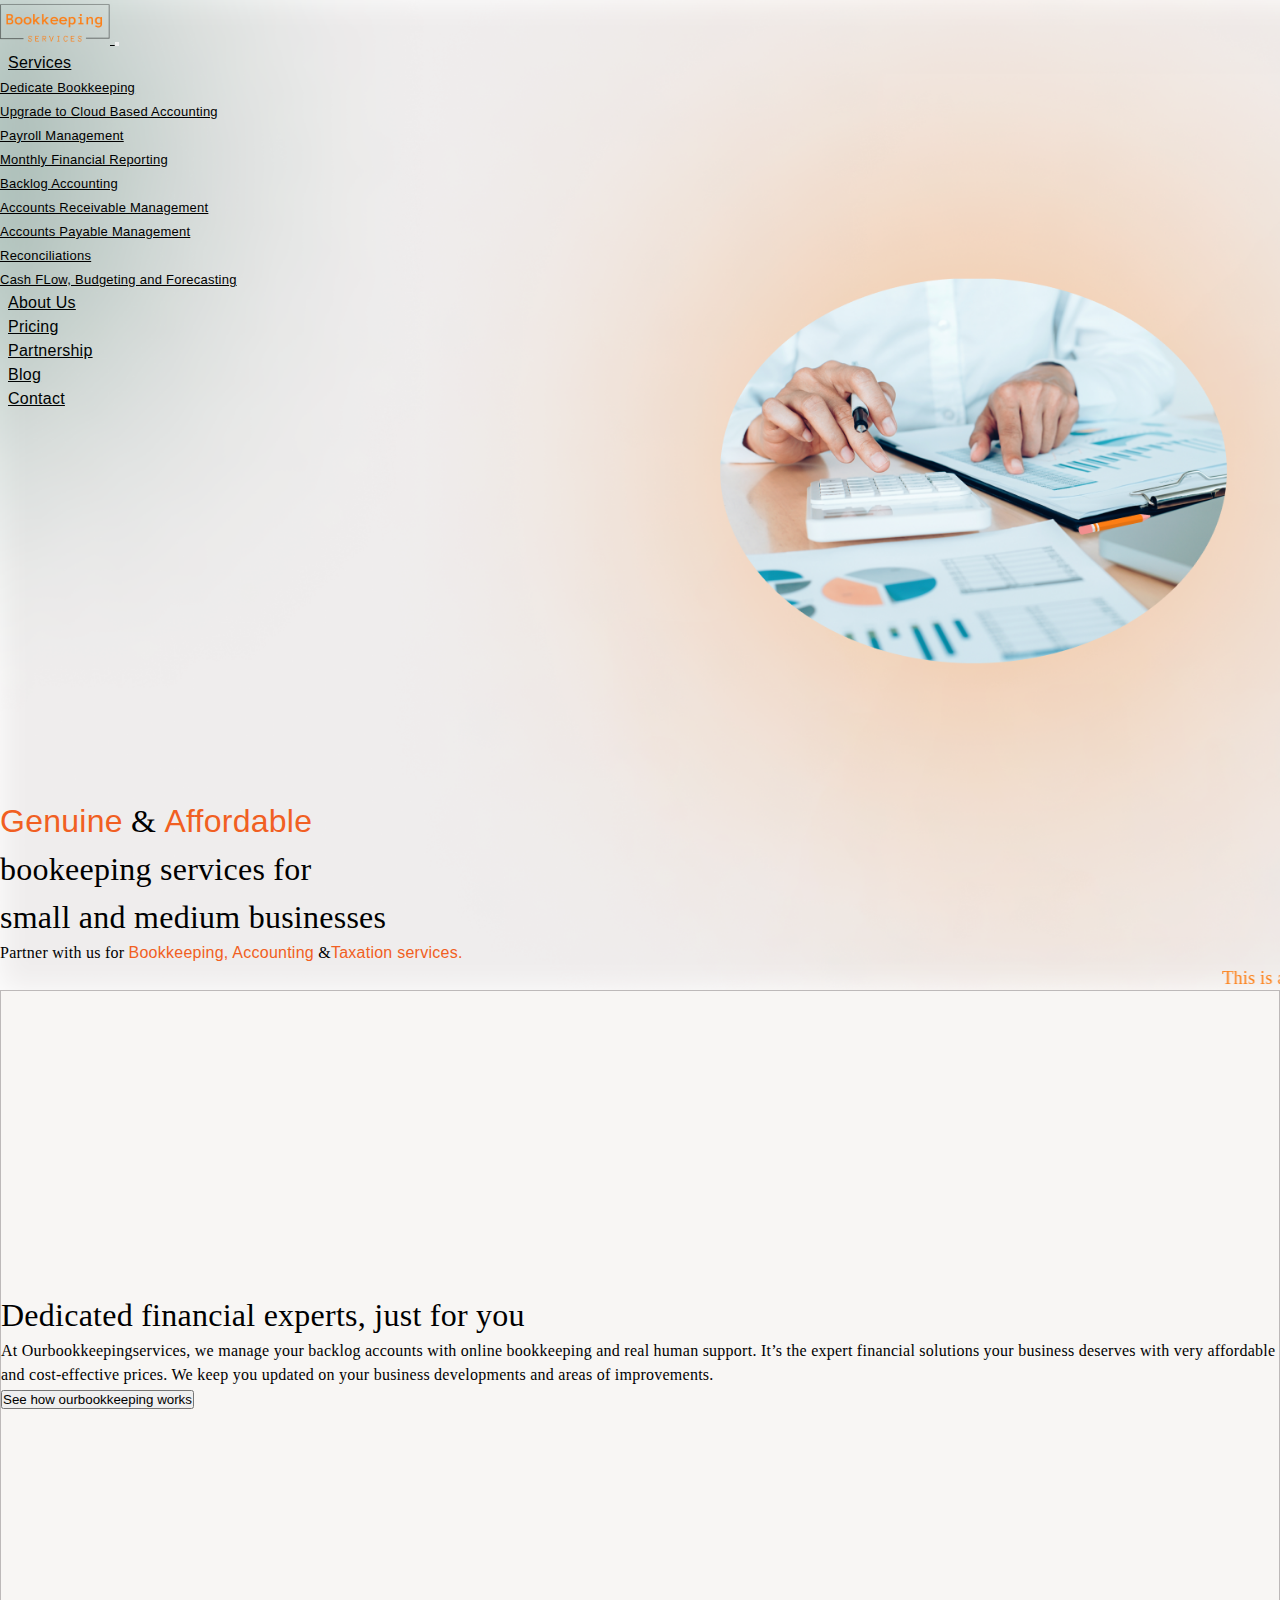
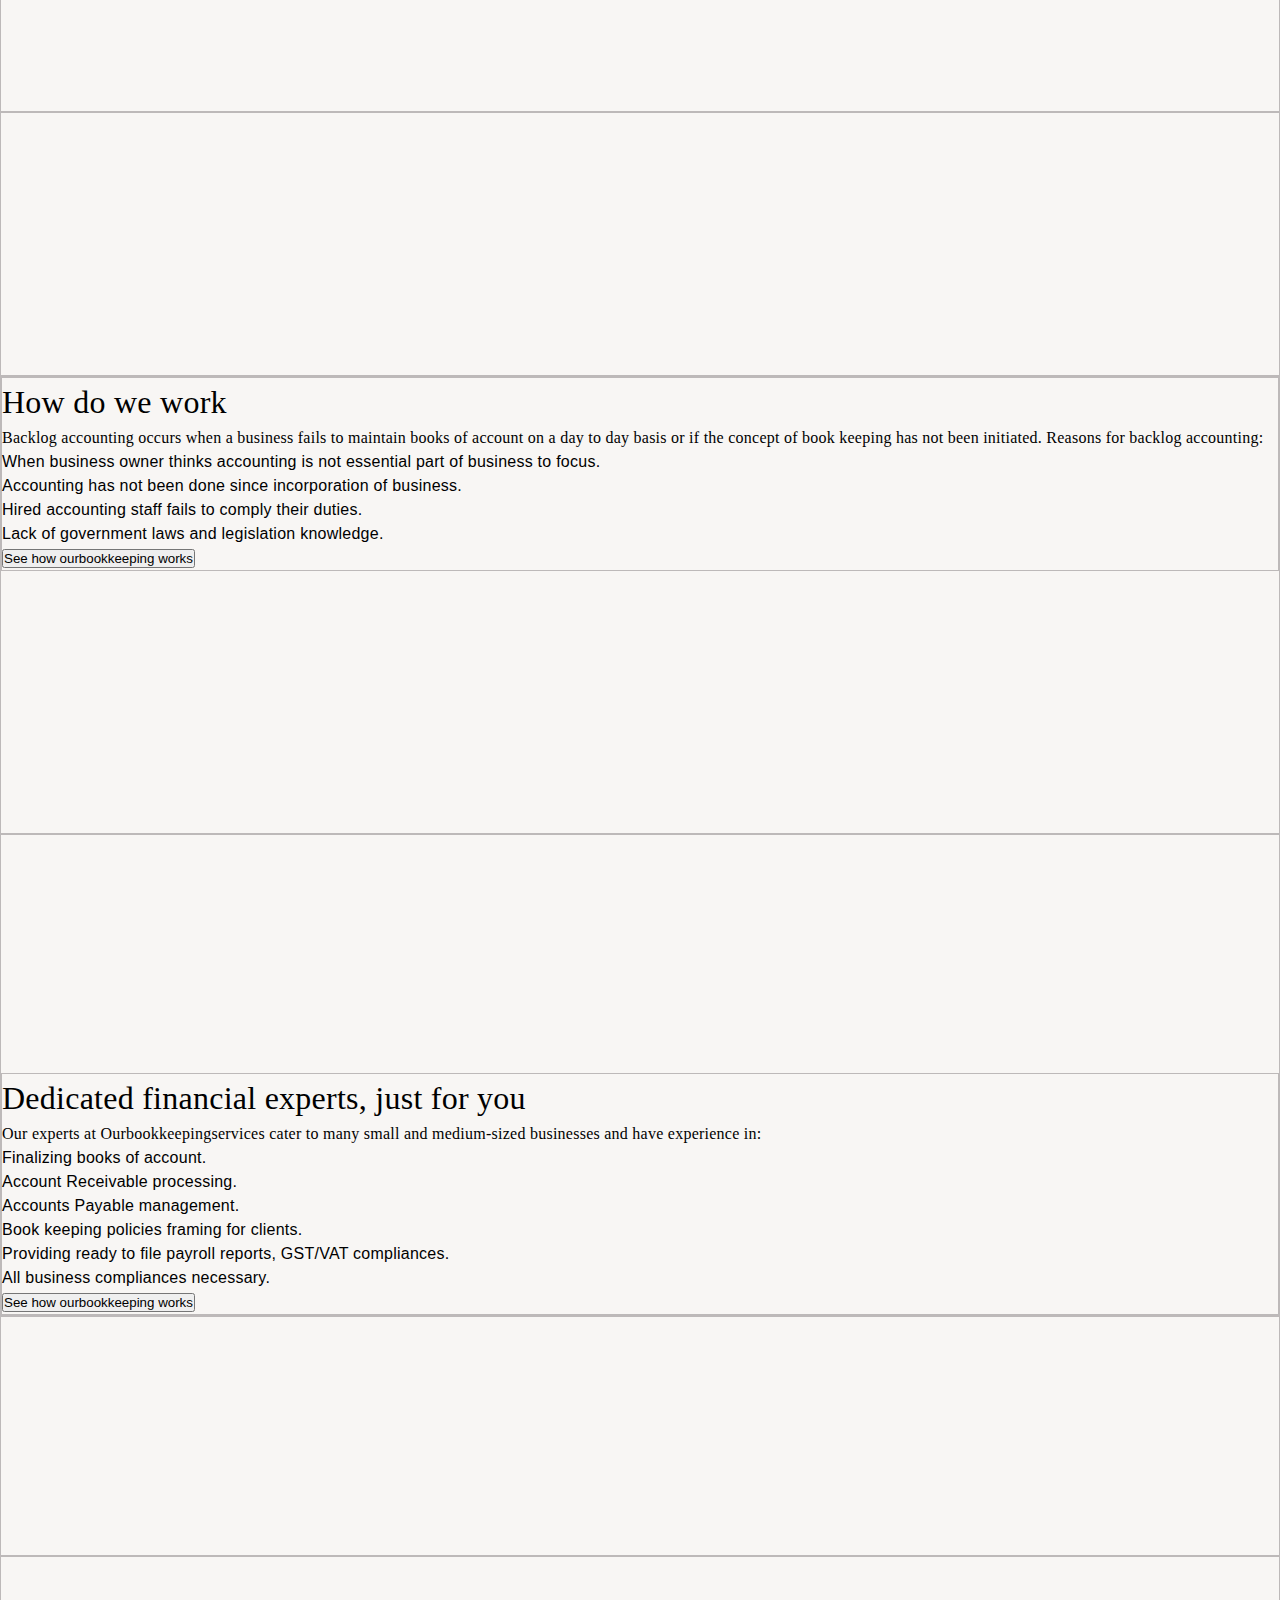
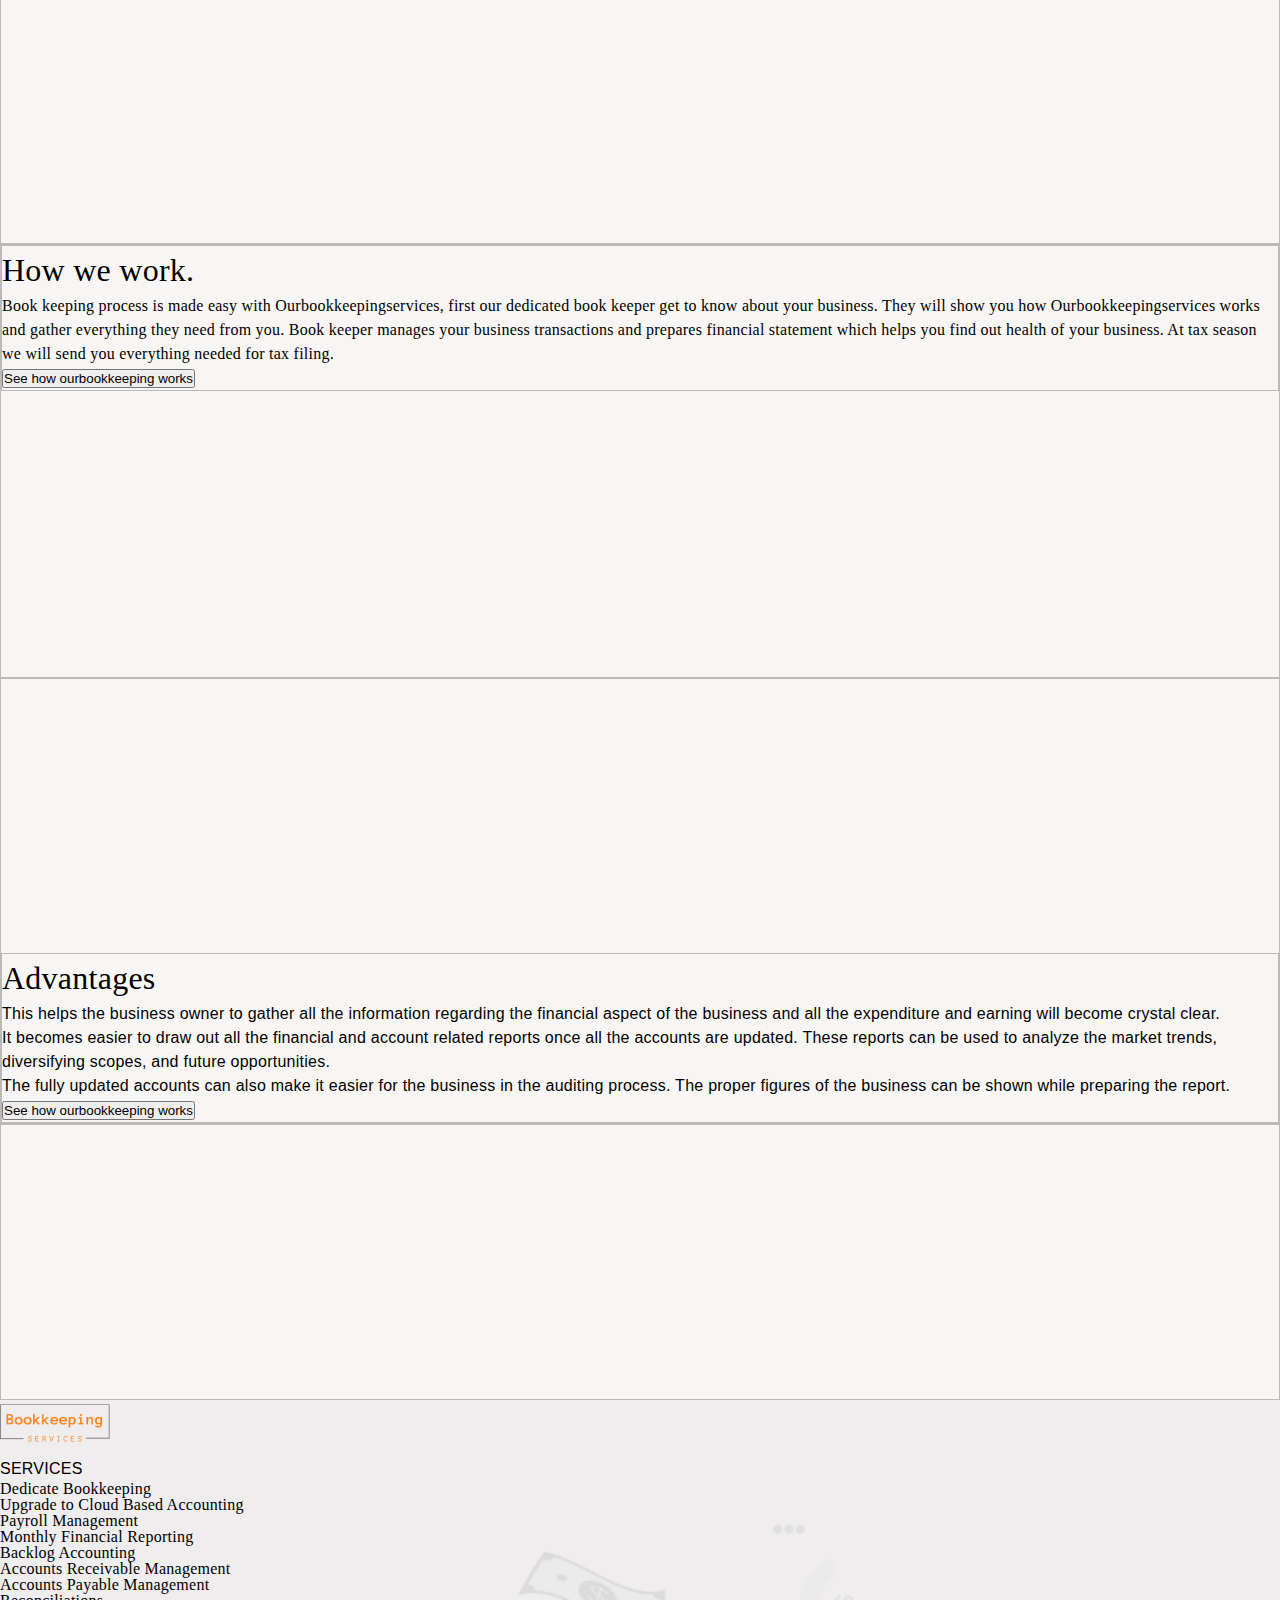
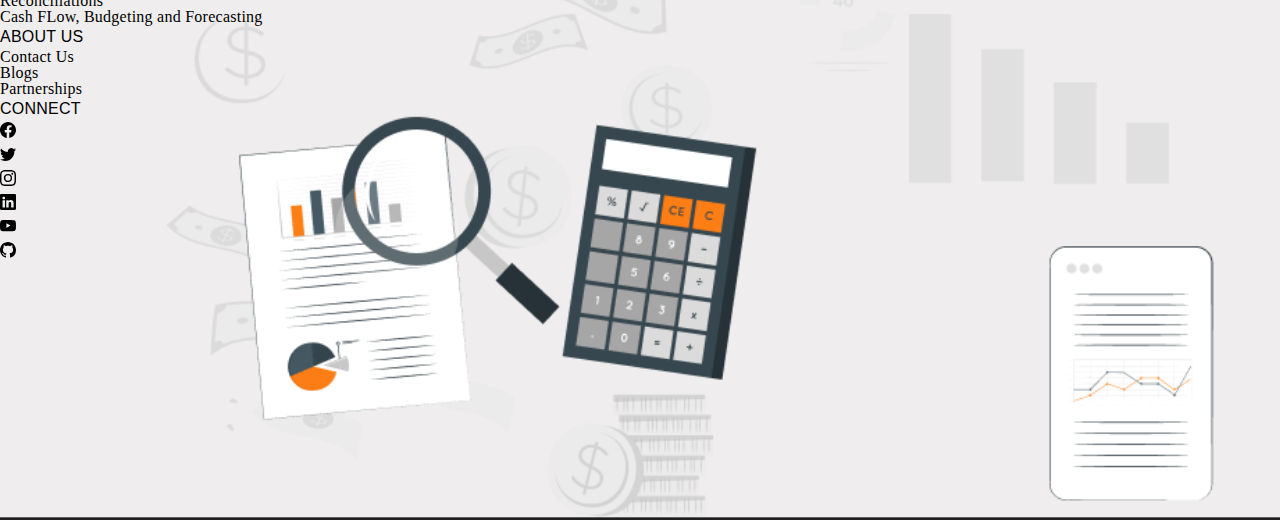
==== backlog.html @ 195bd103 "check" ====
<!DOCTYPE html>
<html lang="en">
<head>
    <meta charset="UTF-8">
    <meta http-equiv="X-UA-Compatible" content="IE=edge">
    <meta name="viewport" content="width=device-width, initial-scale=1.0">
    <title>Bookkeeping</title>
    <link href="https://cdn.jsdelivr.net/npm/bootstrap@5.2.1/dist/css/bootstrap.min.css" rel="stylesheet" integrity="sha384-iYQeCzEYFbKjA/T2uDLTpkwGzCiq6soy8tYaI1GyVh/UjpbCx/TYkiZhlZB6+fzT" crossorigin="anonymous">
    <script src="https://cdn.jsdelivr.net/npm/bootstrap@5.2.1/dist/js/bootstrap.bundle.min.js" integrity="sha384-u1OknCvxWvY5kfmNBILK2hRnQC3Pr17a+RTT6rIHI7NnikvbZlHgTPOOmMi466C8" crossorigin="anonymous"></script>

    <link rel="stylesheet" href="style.css">
    <link rel="stylesheet" href="services.css">
</head>
<body>
  <header class="myHeader myHeader-bookkeeping ">
    <nav class="navbar navbar-expand-lg fixed-top " id="navbar">
      <div class="container p-0">
        <a href="index.html">
          <img class="img-fluid " id ="navImg" src="imgs/logo.png" width="110px" height="auto" alt="">
        </a>
        <button class="navbar-toggler" type="button" data-bs-toggle="collapse" data-bs-target="#navbarSupportedContent" aria-controls="navbarSupportedContent" aria-expanded="false" aria-label="Toggle navigation">
          <span class="navbar-toggler-icon"></span>
        </button>
        <div class="collapse navbar-collapse" id="navbarSupportedContent">
          <ul class="navbar-nav mx-auto mb-lg-0">
              <li class="nav-item dropdown">
                <a class="nav-link dropdown-toggle" href="#" id="services" role="button" data-bs-toggle="dropdown" aria-expanded="false">
                  Services
                </a>
                <ul class="dropdown-menu shadow-lg" aria-labelledby="services">
                  <li><a class="dropdown-item" href="bookkeeping.html">Dedicate Bookkeeping</a></li>
                  <li><a class="dropdown-item" href="cloudaccounting.html">Upgrade to Cloud Based Accounting</a></li>
                  <li><a class="dropdown-item" href="payroll.html">Payroll Management</a></li>
                  <li><a class="dropdown-item" href="financing.html">Monthly Financial Reporting</a></li>
                  <li><a class="dropdown-item" href="backlog.html">Backlog Accounting</a></li>
                  <li><a class="dropdown-item" href="receivable.html">Accounts Receivable Management</a></li>
                  <li><a class="dropdown-item" href="payable.html">Accounts Payable Management</a></li>
                  <li><a class="dropdown-item" href="reconcilliations.html">Reconciliations</a></li>
                  <li><a class="dropdown-item" href="cashflow.html">Cash FLow, Budgeting and Forecasting</a></li>
                </ul>
              </li>
              <li class="nav-item">
                <a class="nav-link" aria-current="about" id="about" href="#">About Us</a>
              </li>
              <li class="nav-item">
                <a class="nav-link" aria-current="pricing" id="pricing" href="#">Pricing</a>
              </li>
              <li class="nav-item">
                <a class="nav-link" id="partnership" href="#">Partnership</a>
              </li>
              <li class="nav-item">
                <a class="nav-link" id="blog" href="#" >Blog</a>
              </li>
              <li class="nav-item">
                <a class="nav-link" id="contact" href="#" >Contact</a>
              </li>
            </ul>
        </div>
      </div>
    </nav>

    <div class="container description ">
      <div class="row d-row">
        <div class="col-md-6">
          <div class="align-content-center">
            <h1>
              <span class="Xpert">Genuine</span> & <span class="Xpert">Affordable</span><br>
              bookeeping services for <br>
              small and medium businesses
            </h1>
            <p>
              Partner with us for
              <span class="Xpert">Bookkeeping, Accounting</span>
              &<span class="Xpert">Taxation services.</span>
            </p>
          </div>
          <div class="afternav align-content-flex-end">
            <marquee class="" width="100%" direction="left" height="50px">
              <p class="p-3">
                This is a  scrolling text that has scrolls texts to left.
              </p>
            </marquee>
          </div>
        </div>
      </div>
    </div>
  </header>


  <!-- **************************************
  ---------------Body----------------------
  *******************************************-->
 <section class="bookkeeping">
  <div class="container-fluid">
    <div class="row zero">
      <div class="col-md-12 text-center">
        <h1>Dedicated financial experts, just for you</h1>  
        <p>At Ourbookkeepingservices, we manage your backlog accounts with online bookkeeping and real human support. It’s the expert financial solutions your business deserves with very affordable and cost-effective prices. We keep you updated on your business developments and areas of improvements. </p>
        <button type="button" class="btn btn-outline-dark"> See how ourbookkeeping works</button>
      
       </div>
    </div>

    <div class="row one">
      <div class="col-md-6 one-one"></div>
      <div class="col-md-6 text one-two">
        <h1>How do we work</h1>
        <p>Backlog accounting occurs when a business fails to maintain books of account on a day to day basis or if the concept of book keeping has not been initiated. Reasons for backlog accounting: </p>
        <ul>
          <li>When business owner thinks accounting is not essential part of business to focus.</li>
          <li>Accounting has not been done since incorporation of business.</li>
          <li>Hired accounting staff fails to comply their duties.</li>
          <li>Lack of government laws and legislation knowledge.</li>
        </ul>
        
        <button type="button" class="btn btn-outline-dark"> See how ourbookkeeping works</button>
     
        
      </div>
    </div>

    <div class="row two">
      <div class="col-md-6  two-one">
        <h1>Dedicated financial experts, just for you</h1>        
        <p>Our experts at Ourbookkeepingservices cater to many small and medium-sized businesses and have experience in:</p>        
        <ul>
          <li>Finalizing books of account.</li>
          <li>Account Receivable processing.</li>
          <li>Accounts Payable management.</li>
          <li>Book keeping policies framing for clients.</li>
          <li>Providing ready to file payroll reports, GST/VAT compliances.</li>
          <li>All business compliances necessary.</li>
        </ul>
        <button type="button" class="btn btn-outline-dark"> See how ourbookkeeping works</button>

      </div>
      <div class="col-md-6 two-two"></div>
    </div>

    <div class="row three">
      <div class="col-md-6  three-one">
        
      </div>
      <div class="col-md-6 text-center three-two">
        <h1>How we work.</h1>        
        <p>Book keeping process is made easy with Ourbookkeepingservices, first our dedicated book keeper get to know about your business. They will show you how Ourbookkeepingservices works and gather everything they need from you. Book keeper manages your business transactions and prepares financial statement which helps you find out health of your business. At tax season we will send you everything needed for tax filing. 
        </p>
        <button type="button" class="btn btn-outline-dark"> See how ourbookkeeping works</button>

      </div>
    </div>

    <div class="row four">
      <div class="col-md-6  four-one">
        <h1>Advantages</h1>        
        <ul>
         <li>This helps the business owner to gather all the information regarding the financial aspect of the business and all the expenditure and earning will become crystal clear. </li>
         <li>It becomes easier to draw out all the financial and account related reports once all the accounts are updated. These reports can be used to analyze the market trends, diversifying scopes, and future opportunities.</li>
         <li>The fully updated accounts can also make it easier for the business in the auditing process. The proper figures of the business can be shown while preparing the report.</li>     
        </ul>
        <button type="button" class="btn btn-outline-dark"> See how ourbookkeeping works</button>

      </div>
      <div class="col-md-6 four-two"></div>
    </div>

    
  </div>
 </section>
  



  
  <!-- **************************************
  ---------------Footer----------------------
  *******************************************-->
  <div class="footer text-white"  >
    <div class="container pt-3">
      <div class="row">
        <div class="col-sm-12 col-md-2  footer-left">
          <h1>
            <img class="img-fluid "  src="imgs/logo.png" width="110px" height="auto" alt="">
          </h1>
        </div>

        <div class="col-sm-12 col-md-7 footer-middle">
          <div class="row">
         
            <div class="col-sm-8 col-md-8">
              <div class="footer-header text-center">
                SERVICES
              </div>
              <div class="row">
                <div class="col-md-6">
                  <a href="#"><p>Dedicate Bookkeeping</p></a>
                  <a href="#"><p>Upgrade to Cloud Based Accounting</p></a>
                  <a href="#"><p>Payroll Management</p></a>
                  <a href="#"><p>Monthly Financial Reporting</p></a>
                </div>
                <div class="col-md-6">
                  <a href="#"><p>Backlog Accounting</p></a>
                  <a href="#"><p>Accounts Receivable Management</p></a>
                  <a href="#"><p>Accounts Payable Management</p></a>
                  <a href="#"><p>Reconciliations</p></a>
                  <a href="#"><p>Cash FLow, Budgeting and Forecasting</p></a>
                </div>
              </div>
            </div>
            <div class="col-sm-4 col-md-4">
              <div class="footer-header">
                ABOUT US
              </div>
              <a href="">
                <p>Contact Us</p>
              </a>
              <a href="">
                <p>Blogs</p>
              </a>
              <a href="">
                <p>Partnerships</p>
              </a>
             
            </div>
          </div>
        </div>

        <div class="col-sm-12 col-md-3 footer-right">
          <div class="footer-header">
            CONNECT
          </div>
          <div class="container-fuid footer-icon">
            <div class="row">
              <div class="col-md-2 col-sm-2">
                <svg xmlns="http://www.w3.org/2000/svg" width="16" height="16" fill="currentColor" class="bi bi-facebook" viewBox="0 0 16 16">
                  <path d="M16 8.049c0-4.446-3.582-8.05-8-8.05C3.58 0-.002 3.603-.002 8.05c0 4.017 2.926 7.347 6.75 7.951v-5.625h-2.03V8.05H6.75V6.275c0-2.017 1.195-3.131 3.022-3.131.876 0 1.791.157 1.791.157v1.98h-1.009c-.993 0-1.303.621-1.303 1.258v1.51h2.218l-.354 2.326H9.25V16c3.824-.604 6.75-3.934 6.75-7.951z"/>
                </svg>
              </div>
              <div class="col-md-2 col-sm-2">
                <svg xmlns="http://www.w3.org/2000/svg" width="16" height="16" fill="currentColor" class="bi bi-twitter" viewBox="0 0 16 16">
                  <path d="M5.026 15c6.038 0 9.341-5.003 9.341-9.334 0-.14 0-.282-.006-.422A6.685 6.685 0 0 0 16 3.542a6.658 6.658 0 0 1-1.889.518 3.301 3.301 0 0 0 1.447-1.817 6.533 6.533 0 0 1-2.087.793A3.286 3.286 0 0 0 7.875 6.03a9.325 9.325 0 0 1-6.767-3.429 3.289 3.289 0 0 0 1.018 4.382A3.323 3.323 0 0 1 .64 6.575v.045a3.288 3.288 0 0 0 2.632 3.218 3.203 3.203 0 0 1-.865.115 3.23 3.23 0 0 1-.614-.057 3.283 3.283 0 0 0 3.067 2.277A6.588 6.588 0 0 1 .78 13.58a6.32 6.32 0 0 1-.78-.045A9.344 9.344 0 0 0 5.026 15z"/>
                </svg>
              </div>
              <div class="col-md-2 col-sm-2">
                <svg xmlns="http://www.w3.org/2000/svg" width="16" height="16" fill="currentColor" class="bi bi-instagram" viewBox="0 0 16 16">
                  <path d="M8 0C5.829 0 5.556.01 4.703.048 3.85.088 3.269.222 2.76.42a3.917 3.917 0 0 0-1.417.923A3.927 3.927 0 0 0 .42 2.76C.222 3.268.087 3.85.048 4.7.01 5.555 0 5.827 0 8.001c0 2.172.01 2.444.048 3.297.04.852.174 1.433.372 1.942.205.526.478.972.923 1.417.444.445.89.719 1.416.923.51.198 1.09.333 1.942.372C5.555 15.99 5.827 16 8 16s2.444-.01 3.298-.048c.851-.04 1.434-.174 1.943-.372a3.916 3.916 0 0 0 1.416-.923c.445-.445.718-.891.923-1.417.197-.509.332-1.09.372-1.942C15.99 10.445 16 10.173 16 8s-.01-2.445-.048-3.299c-.04-.851-.175-1.433-.372-1.941a3.926 3.926 0 0 0-.923-1.417A3.911 3.911 0 0 0 13.24.42c-.51-.198-1.092-.333-1.943-.372C10.443.01 10.172 0 7.998 0h.003zm-.717 1.442h.718c2.136 0 2.389.007 3.232.046.78.035 1.204.166 1.486.275.373.145.64.319.92.599.28.28.453.546.598.92.11.281.24.705.275 1.485.039.843.047 1.096.047 3.231s-.008 2.389-.047 3.232c-.035.78-.166 1.203-.275 1.485a2.47 2.47 0 0 1-.599.919c-.28.28-.546.453-.92.598-.28.11-.704.24-1.485.276-.843.038-1.096.047-3.232.047s-2.39-.009-3.233-.047c-.78-.036-1.203-.166-1.485-.276a2.478 2.478 0 0 1-.92-.598 2.48 2.48 0 0 1-.6-.92c-.109-.281-.24-.705-.275-1.485-.038-.843-.046-1.096-.046-3.233 0-2.136.008-2.388.046-3.231.036-.78.166-1.204.276-1.486.145-.373.319-.64.599-.92.28-.28.546-.453.92-.598.282-.11.705-.24 1.485-.276.738-.034 1.024-.044 2.515-.045v.002zm4.988 1.328a.96.96 0 1 0 0 1.92.96.96 0 0 0 0-1.92zm-4.27 1.122a4.109 4.109 0 1 0 0 8.217 4.109 4.109 0 0 0 0-8.217zm0 1.441a2.667 2.667 0 1 1 0 5.334 2.667 2.667 0 0 1 0-5.334z"/>
                </svg>
              </div>
              <div class="col-md-2 col-sm-2">
                <svg xmlns="http://www.w3.org/2000/svg" width="16" height="16" fill="currentColor" class="bi bi-linkedin" viewBox="0 0 16 16">
                  <path d="M0 1.146C0 .513.526 0 1.175 0h13.65C15.474 0 16 .513 16 1.146v13.708c0 .633-.526 1.146-1.175 1.146H1.175C.526 16 0 15.487 0 14.854V1.146zm4.943 12.248V6.169H2.542v7.225h2.401zm-1.2-8.212c.837 0 1.358-.554 1.358-1.248-.015-.709-.52-1.248-1.342-1.248-.822 0-1.359.54-1.359 1.248 0 .694.521 1.248 1.327 1.248h.016zm4.908 8.212V9.359c0-.216.016-.432.08-.586.173-.431.568-.878 1.232-.878.869 0 1.216.662 1.216 1.634v3.865h2.401V9.25c0-2.22-1.184-3.252-2.764-3.252-1.274 0-1.845.7-2.165 1.193v.025h-.016a5.54 5.54 0 0 1 .016-.025V6.169h-2.4c.03.678 0 7.225 0 7.225h2.4z"/>
                </svg>
              </div>
              <div class="col-md-2 col-sm-2">
                <svg xmlns="http://www.w3.org/2000/svg" width="16" height="16" fill="currentColor" class="bi bi-youtube" viewBox="0 0 16 16">
                  <path d="M8.051 1.999h.089c.822.003 4.987.033 6.11.335a2.01 2.01 0 0 1 1.415 1.42c.101.38.172.883.22 1.402l.01.104.022.26.008.104c.065.914.073 1.77.074 1.957v.075c-.001.194-.01 1.108-.082 2.06l-.008.105-.009.104c-.05.572-.124 1.14-.235 1.558a2.007 2.007 0 0 1-1.415 1.42c-1.16.312-5.569.334-6.18.335h-.142c-.309 0-1.587-.006-2.927-.052l-.17-.006-.087-.004-.171-.007-.171-.007c-1.11-.049-2.167-.128-2.654-.26a2.007 2.007 0 0 1-1.415-1.419c-.111-.417-.185-.986-.235-1.558L.09 9.82l-.008-.104A31.4 31.4 0 0 1 0 7.68v-.123c.002-.215.01-.958.064-1.778l.007-.103.003-.052.008-.104.022-.26.01-.104c.048-.519.119-1.023.22-1.402a2.007 2.007 0 0 1 1.415-1.42c.487-.13 1.544-.21 2.654-.26l.17-.007.172-.006.086-.003.171-.007A99.788 99.788 0 0 1 7.858 2h.193zM6.4 5.209v4.818l4.157-2.408L6.4 5.209z"/>
                </svg>
              </div>
              <div class="col-md-2 col-sm-2">
                <svg xmlns="http://www.w3.org/2000/svg" width="16" height="16" fill="currentColor" class="bi bi-github" viewBox="0 0 16 16">
                  <path d="M8 0C3.58 0 0 3.58 0 8c0 3.54 2.29 6.53 5.47 7.59.4.07.55-.17.55-.38 0-.19-.01-.82-.01-1.49-2.01.37-2.53-.49-2.69-.94-.09-.23-.48-.94-.82-1.13-.28-.15-.68-.52-.01-.53.63-.01 1.08.58 1.23.82.72 1.21 1.87.87 2.33.66.07-.52.28-.87.51-1.07-1.78-.2-3.64-.89-3.64-3.95 0-.87.31-1.59.82-2.15-.08-.2-.36-1.02.08-2.12 0 0 .67-.21 2.2.82.64-.18 1.32-.27 2-.27.68 0 1.36.09 2 .27 1.53-1.04 2.2-.82 2.2-.82.44 1.1.16 1.92.08 2.12.51.56.82 1.27.82 2.15 0 3.07-1.87 3.75-3.65 3.95.29.25.54.73.54 1.48 0 1.07-.01 1.93-.01 2.2 0 .21.15.46.55.38A8.012 8.012 0 0 0 16 8c0-4.42-3.58-8-8-8z"/>
                </svg>
              </div>
            </div>

            <div class="row">

            </div>
          </div>
        </div>

      </div><!-- end of main-row -->
    </div><!-- end of container -->

  </div> <!-- end of footer -->

  <script src="demo.js"></script>

<!-- <script src="https://cdn.jsdelivr.net/npm/@popperjs/core@2.11.6/dist/umd/popper.min.js" integrity="sha384-oBqDVmMz9ATKxIep9tiCxS/Z9fNfEXiDAYTujMAeBAsjFuCZSmKbSSUnQlmh/jp3" crossorigin="anonymous"></script> -->
<!-- <script src="https://cdn.jsdelivr.net/npm/bootstrap@5.2.1/dist/js/bootstrap.min.js" integrity="sha384-7VPbUDkoPSGFnVtYi0QogXtr74QeVeeIs99Qfg5YCF+TidwNdjvaKZX19NZ/e6oz" crossorigin="anonymous"></script> -->
 </body>
</html>
---- style.css ----
/* 
font-color: rgb(73, 80, 87);
color: rgb(241, 95, 34);
background-color:  rgb(248, 246, 244);
*/
*{
    margin: 0;
    padding: 0;
    font-weight:500;
    color: black;
    font-family: LLCircularWeb, Helvetica Neue, Helvetica, Arial, Lucida Grande;
}
h1,h2,h3,h4,h5, .accordion-body, .accordion-button{
    font-family: LLCircularWeb;
}

h2{
    font-size: 25px;
}

h3{
    font-size: 20px;
}

p{
    font-size: 16px;
    font-family: LLCircularWeb;
}

body {
    line-height: 1.5;
    color: rgb(73, 80, 87);
    letter-spacing: 0.25px;
    width: 100%;
    overflow-x: hidden;
}

/* orange color to text xpert */
.Xpert{
    color: rgb(241, 95, 34);
}
.myHeader{
    height: 110vh;
    width: auto;
    background-repeat: no-repeat;
    background-size: cover;
}
.myHeader-home{
    background-image: url(/imgs/bookkeeping.png);
}
.myHeader-bookkeeping{
    background-image: url(/imgs/bookkeepingbg.png);
}
.myHeader-cloudaccounting{
    background-image: url(imgs/cloudbasedaccountingbg.png);
}
.myHeader-payroll{
    background-image: url(imgs/payrollbg.png);
}

.dropdown-item{
    width: 25em;
    font-size: large;
}

@media (max-width: 320px) {
    .navbar{
        background-color: rgb(241, 95, 34);
    }
}

/* for the content in main page */
.test{
    padding-top: 20rem;
}


/* mak enavbar small */
.myHeader .nav-item .nav-link{
    color: rgb(0, 3, 3);
    margin: 0 0.5rem;
}

.dropdown-menu .dropdown-item{
    font-family: Poppins, sans-serif,Consolas, 'Courier New', monospace;
    font-size: small;
}

.dropdown:hover .dropdown-menu{
    display: block;
}

/* navbar hover effect to change color and border  */
.nav-item .nav-link:hover {
    color: rgb(241, 95, 34) ;
}

body, html {
    height: 100%;
    margin: 0;
}

.description, .d-row{
    align-content: center;
    height: 100%;
}

.afternav{
    display: flex;
	align-items: flex-end;
}
.afternav p{
    font-size: 18px;
    color: rgb(253, 126, 20);

}

.blink {
    animation: blinker 1.5s linear infinite;
    color: red;
    font-family: sans-serif;
}
@keyframes blinker {
    50% {
        opacity: 0;
    }
}


/*--------------------------------------------------------------
******************** Certification section
--------------------------------------------------------------*/
.certification{
    margin: 40px 10px;
    font-size: 16px;
    line-height: 1.8;
}


/*--------------------------------------------------------------
******************** Booking-services section
--------------------------------------------------------------*/
.services{
    background-color: rgb(248, 246, 244);
    font-size: 16px;
    line-height: 1.8;
    margin-bottom: 50px;
}

.services-header{
    text-align: center;
    margin-bottom: 50px;
}

@media (min-width: 768px){
    .services-header h2{
        margin-bottom: 50px;
    }
   
}

.service-image {
    display: flex;
    justify-content: center;
}

/*--------------------------------------------------------------
******************** Booking section
--------------------------------------------------------------*/
.booking{
    font-size:26px;
    line-height: 45px;
    margin-bottom: 50px;

}
.booking-header{
    margin-bottom: 30px;
}

.steps{
    font-size: 20px;
    color: rgb(241, 95, 34) ;
    border-radius: 5rem;
}

.booking .image img{
    height: 50vh;
    width: auto;
}
/*--------------------------------------------------------------
******************** Testimonials
--------------------------------------------------------------*/

.testimonial-text, .testimonial-footer{
    color: rgb(47, 48, 52);
    font-family: LLCircularWeb, serif;
    font-size: 1rem;
    line-height: 1.6875rem;
    position: relative;
    text-align: align;
    padding: 0;
}

.testimonial-text{
    padding: 0;
    text-align: justify;
}

.testimonial-footer{
    align-items: flex-end;
    padding:0 0 7px 20px;
}
.testimonial-pic{
    padding: 0;
}

.testimonial-pic img{
    height: 80px;
    width: 80px;
    border-radius: 50%;
}

.testimonial-pic-desc{
    font-size: 11px;
    margin: 0;
    height: 100%;
    line-height: 15px;
}

/*------------------------------------------------------------
******************** Features
--------------------------------------------------------------*/
    .features{
        background-color:  rgb(248, 246, 244);
        padding: 10px;

    }
    
    .features h2{
        padding-top: 50px;
        font-weight: 500;
        text-align: center;
    }

    .features h5{
        margin-top: 10px;
    }
    .features .card{
        border: none;
    }
    
    .features .card-body{
        background-color:  rgb(248, 246, 244);
        text-align: center;
        padding: 0px 30px;
    }

/*--------------------------------------------------------------
# FAQs
--------------------------------------------------------------*/

.faqHeading{
    text-align: center;;
}

.accordion-button{
    color: rgb(0, 0, 0);
    background-color: white;
}

.accordion-item{
    line-height: 1.8;
    background-color: rgb(248, 246, 244);
    border: solid rgb(248, 246, 244) 1px;
}

.accordion-button:not(.collapsed) {
    box-shadow: 0;
    border-radius: 0;
    color: rgb(8, 8, 8);
    background-color: white;
    box-shadow: inset 0 calc(-1 * var(--bs-accordion-border-width)) 0 var(--bs-accordion-border-color);
}

.accordion-button:focus {
    border-color: white;
    outline: 0!important;
    box-shadow: 0;
 }

.footer{
    height:80vh;
    width: auto;
    background-image: url(imgs/footer.png);
    background-repeat: no-repeat;
    background-size: cover;
}

.footer a{
    text-decoration: none;
    font-size: 12px;
    line-height: 12pt;
}

.footer-left{
    align-content: center;
    height: 100%;
}

.footer-left a{
    font-size: 22px;
}
---- services.css ----
/* 
font-color: rgb(73, 80, 87);
color: rgb(241, 95, 34);
background-color:  rgb(248, 246, 244);

name rows according to content for your easiness
Here, i have named rows as followings:
zero:
one ->
two ->
three ->
 
*/
.bookkeeping{
    background-color:  rgb(248, 246, 244);

}
.bookkeeping .row{
    height: 80vh;
    border: .1px solid rgb(189, 185, 185);
    align-content: center;

}

.bookkeeping .row .col-md-6, functionalities .row .col-md-6{
    border: .1px solid rgb(189, 185, 185);
    align-content: center;
}

.one{
}

.two{
}

.bookkeeping .card{
    border: none;
    text-align: center;
    background-color:  rgb(248, 246, 244);

}
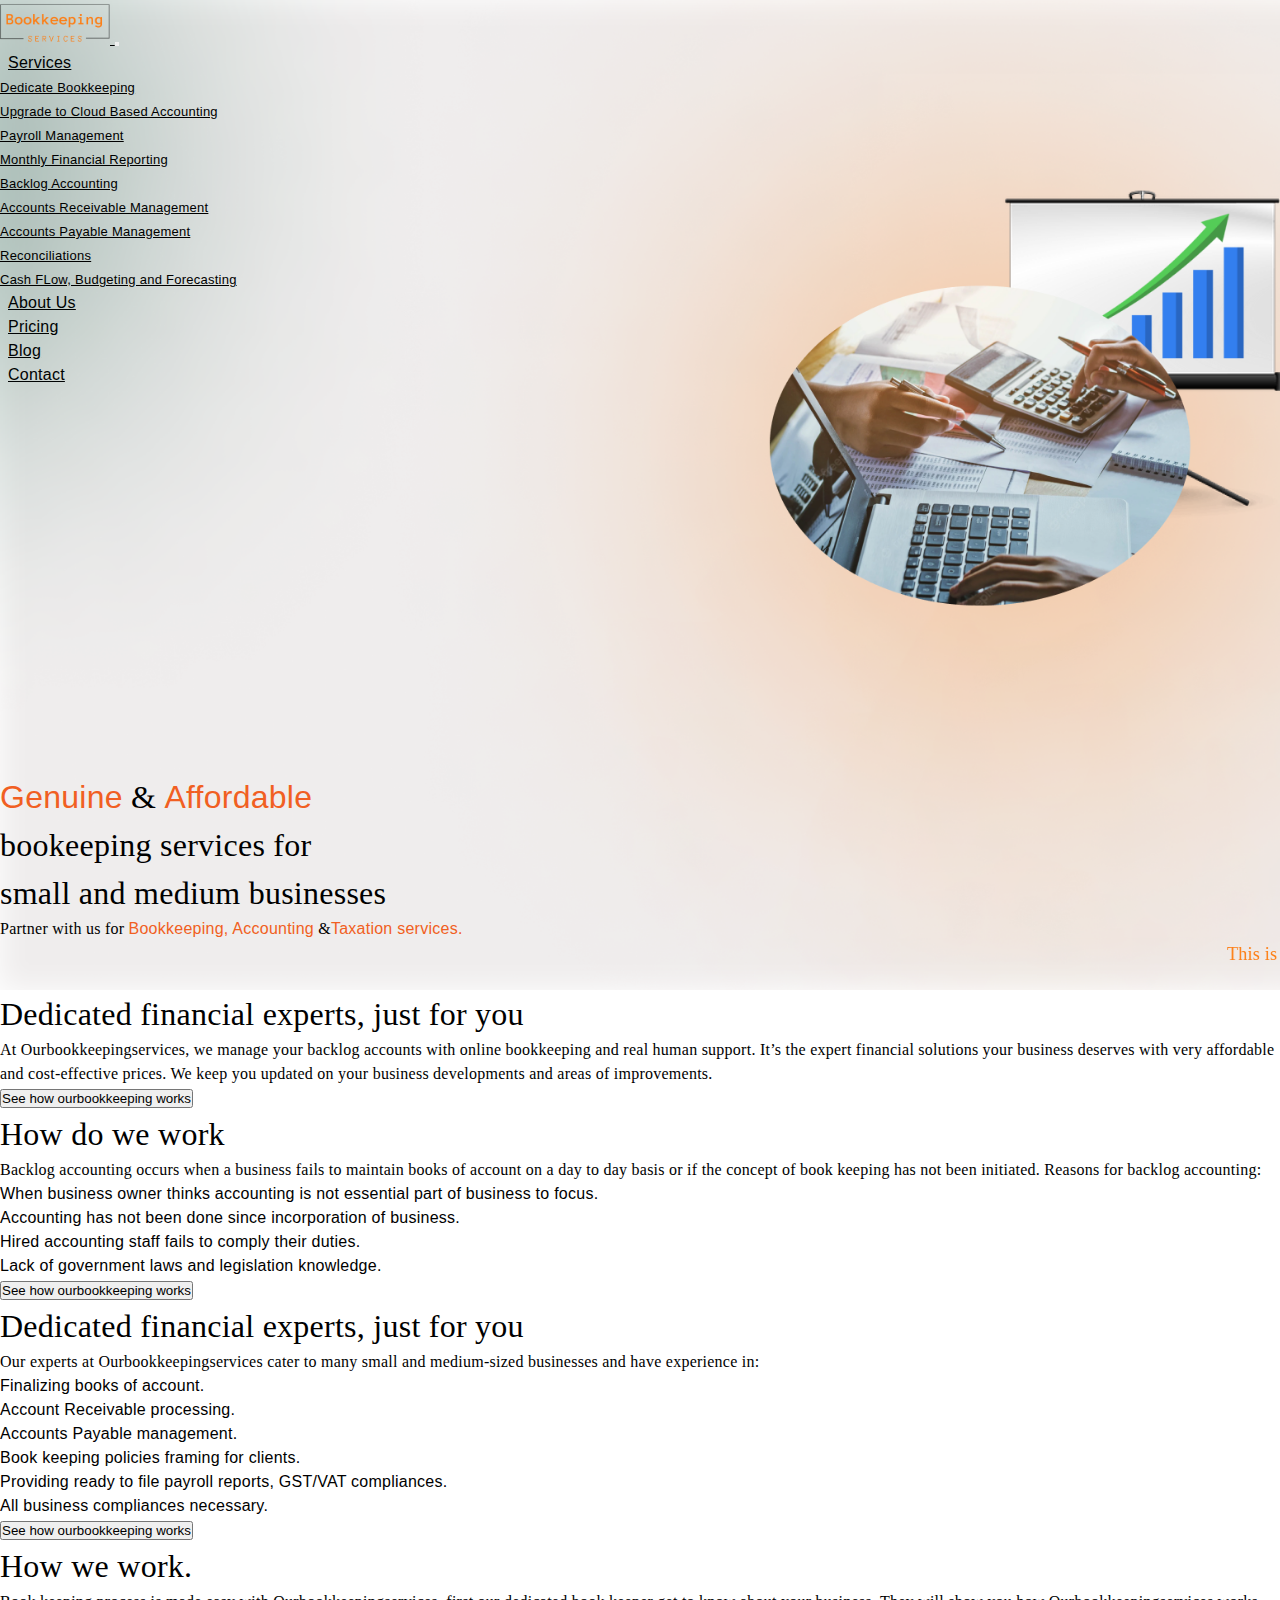
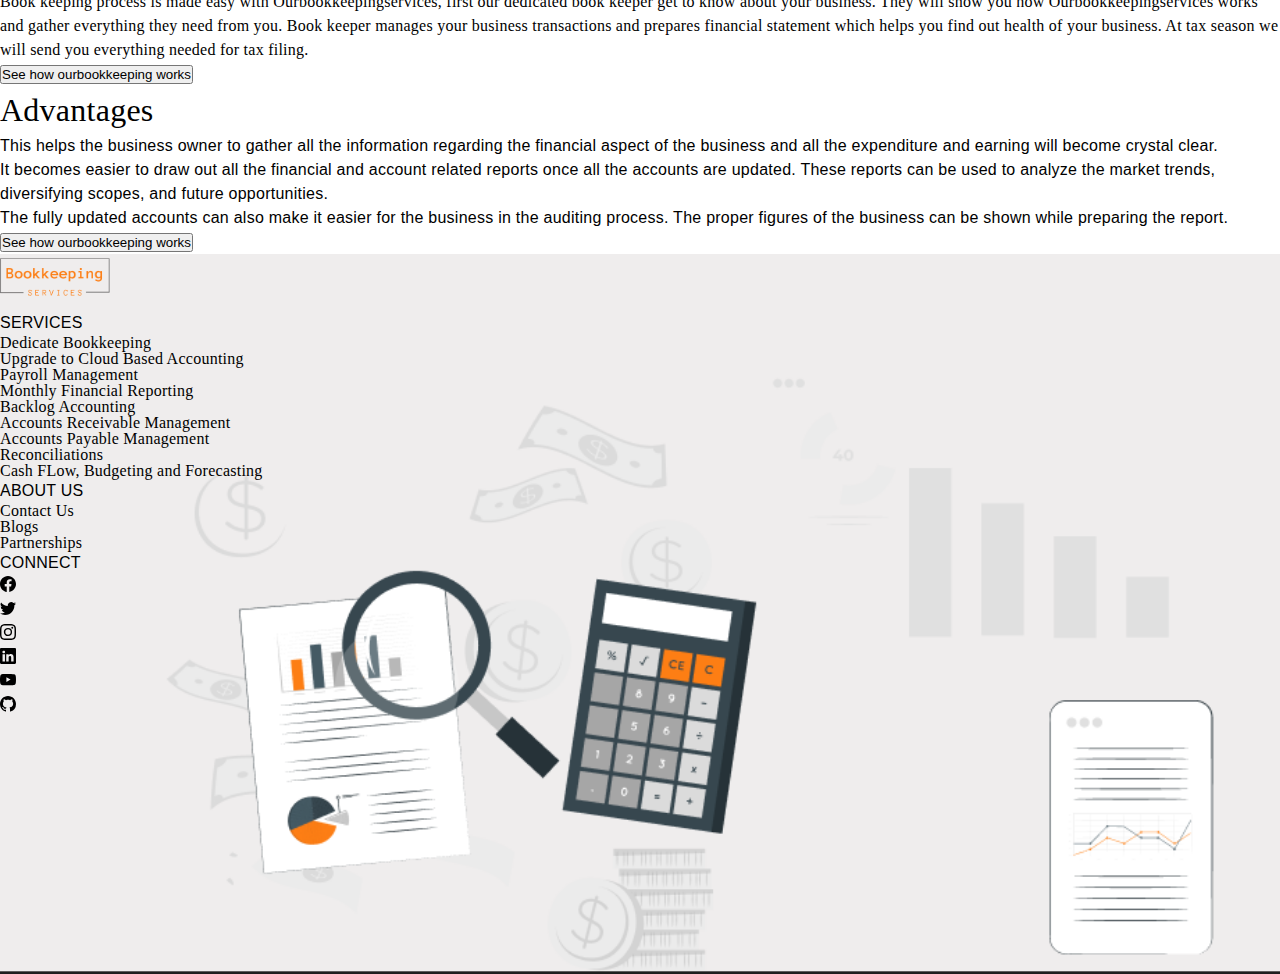
==== commit cf3d7921: "check" ====
--- a/backlog.html
+++ b/backlog.html
@@ -8,11 +8,11 @@
     <link href="https://cdn.jsdelivr.net/npm/bootstrap@5.2.1/dist/css/bootstrap.min.css" rel="stylesheet" integrity="sha384-iYQeCzEYFbKjA/T2uDLTpkwGzCiq6soy8tYaI1GyVh/UjpbCx/TYkiZhlZB6+fzT" crossorigin="anonymous">
     <script src="https://cdn.jsdelivr.net/npm/bootstrap@5.2.1/dist/js/bootstrap.bundle.min.js" integrity="sha384-u1OknCvxWvY5kfmNBILK2hRnQC3Pr17a+RTT6rIHI7NnikvbZlHgTPOOmMi466C8" crossorigin="anonymous"></script>
 
-    <link rel="stylesheet" href="style.css">
-    <link rel="stylesheet" href="services.css">
+    <link rel="stylesheet" href="css/style.css">
+    <link rel="stylesheet" href="css/services.css">
 </head>
 <body>
-  <header class="myHeader myHeader-bookkeeping ">
+  <header class="myHeader myHeader-backlog ">
     <nav class="navbar navbar-expand-lg fixed-top " id="navbar">
       <div class="container p-0">
         <a href="index.html">
@@ -40,19 +40,16 @@
                 </ul>
               </li>
               <li class="nav-item">
-                <a class="nav-link" aria-current="about" id="about" href="#">About Us</a>
-              </li>
-              <li class="nav-item">
-                <a class="nav-link" aria-current="pricing" id="pricing" href="#">Pricing</a>
-              </li>
-              <li class="nav-item">
-                <a class="nav-link" id="partnership" href="#">Partnership</a>
-              </li>
-              <li class="nav-item">
-                <a class="nav-link" id="blog" href="#" >Blog</a>
-              </li>
-              <li class="nav-item">
-                <a class="nav-link" id="contact" href="#" >Contact</a>
+                <a class="nav-link" aria-current="about" id="about" href="about.html">About Us</a>
+              </li>
+              <li class="nav-item">
+                <a class="nav-link" aria-current="pricing" id="pricing" href="pricing.html">Pricing</a>
+              </li>
+              <li class="nav-item">
+                <a class="nav-link" id="blog" href="blog.html" >Blog</a>
+              </li>
+              <li class="nav-item">
+                <a class="nav-link" id="contact" href="contact.html" >Contact</a>
               </li>
             </ul>
         </div>
@@ -274,7 +271,7 @@
 
   </div> <!-- end of footer -->
 
-  <script src="demo.js"></script>
+  <script src="js/demo.js"></script>
 
 <!-- <script src="https://cdn.jsdelivr.net/npm/@popperjs/core@2.11.6/dist/umd/popper.min.js" integrity="sha384-oBqDVmMz9ATKxIep9tiCxS/Z9fNfEXiDAYTujMAeBAsjFuCZSmKbSSUnQlmh/jp3" crossorigin="anonymous"></script> -->
 <!-- <script src="https://cdn.jsdelivr.net/npm/bootstrap@5.2.1/dist/js/bootstrap.min.js" integrity="sha384-7VPbUDkoPSGFnVtYi0QogXtr74QeVeeIs99Qfg5YCF+TidwNdjvaKZX19NZ/e6oz" crossorigin="anonymous"></script> -->
--- a/css/style.css
+++ b/css/style.css
@@ -0,0 +1,354 @@
+
+/* 
+font-color: rgb(73, 80, 87);
+color: rgb(241, 95, 34);
+background-color:  rgb(248, 246, 244);
+*/
+*{
+    margin: 0;
+    padding: 0;
+    font-weight:500;
+    color: black;
+    font-family: LLCircularWeb, Helvetica Neue, Helvetica, Arial, Lucida Grande;
+}
+h1,h2,h3,h4,h5, .accordion-body, .accordion-button{
+    font-family: LLCircularWeb;
+}
+
+h2{
+    font-size: 25px;
+}
+
+h3{
+    font-size: 20px;
+}
+
+p{
+    font-size: 16px;
+    font-family: LLCircularWeb;
+}
+
+body {
+    line-height: 1.5;
+    color: rgb(73, 80, 87);
+    letter-spacing: 0.25px;
+    width: 100%;
+    overflow-x: hidden;
+}
+
+/* orange color to text xpert */
+.Xpert{
+    color: rgb(241, 95, 34);
+}
+
+.myHeader{
+    height: 110vh;
+    width: auto;
+    background-repeat: no-repeat;
+    background-size: cover;
+}
+
+
+.myHeader-home{
+    background-image: url(/imgs/bookkeeping.png);
+}
+
+
+.myHeader-backlog{
+    background-image: url(/imgs/backlogaccountingbg.png);
+}
+
+.myHeader-bookkeeping{
+    background-image: url(/imgs/bookkeepingbg.png);
+}
+
+
+.myHeader-cashflow{
+    background-image: url(/imgs/cashflowbg.png);
+}
+
+.myHeader-cloudaccounting{
+    background-image: url(/imgs/cloudbasedaccountingbg.png);
+}
+.myHeader-financing{
+    background-image: url(/imgs/monthlyfinancialreportingbg.png);
+}
+.myHeader-payable{
+    background-image: url(/imgs/accountspayablebg.png);
+}
+.myHeader-payroll{
+    background-image: url(/imgs/payrollbg.png);
+}
+
+.myHeader-receivable{
+    background-image: url(/imgs/accountsreceivablebg.png);
+}
+
+.myHeader-reconcilliations{
+    background-image: url(/imgs/reconciliationsbg.png);
+}
+
+.myHeader-pricing{
+    height: 10vh !important;
+}
+
+.dropdown-item{
+    width: 25em;
+    font-size: large;
+}
+
+@media (max-width: 320px) {
+    .navbar{
+        background-color: rgb(241, 95, 34);
+    }
+}
+
+/* for the content in main page */
+.test{
+    padding-top: 20rem;
+}
+
+
+/* mak enavbar small */
+.myHeader .nav-item .nav-link{
+    color: rgb(0, 3, 3);
+    margin: 0 0.5rem;
+}
+
+.dropdown-menu .dropdown-item{
+    font-family: Poppins, sans-serif,Consolas, 'Courier New', monospace;
+    font-size: small;
+}
+
+.dropdown:hover .dropdown-menu{
+    display: block;
+}
+
+/* navbar hover effect to change color and border  */
+.nav-item .nav-link:hover {
+    color: rgb(241, 95, 34) ;
+}
+
+body, html {
+    height: 100%;
+    margin: 0;
+}
+
+.description, .d-row{
+    align-content: center;
+    height: 100%;
+}
+
+.afternav{
+    display: flex;
+	align-items: flex-end;
+}
+.afternav p{
+    font-size: 18px;
+    color: rgb(253, 126, 20);
+
+}
+
+.blink {
+    animation: blinker 1.5s linear infinite;
+    color: red;
+    font-family: sans-serif;
+}
+@keyframes blinker {
+    50% {
+        opacity: 0;
+    }
+}
+
+
+/*--------------------------------------------------------------
+******************** Certification section
+--------------------------------------------------------------*/
+.certification{
+    margin: 40px 10px;
+    font-size: 16px;
+    line-height: 1.8;
+}
+
+
+/*--------------------------------------------------------------
+******************** Booking-services section
+--------------------------------------------------------------*/
+.services{
+    background-color: rgb(248, 246, 244);
+    font-size: 16px;
+    line-height: 1.8;
+    margin-bottom: 50px;
+}
+
+.services-header{
+    text-align: center;
+    margin-bottom: 50px;
+}
+
+@media (min-width: 768px){
+    .services-header h2{
+        margin-bottom: 50px;
+    }
+   
+}
+
+.service-image {
+    display: flex;
+    justify-content: center;
+}
+
+/*--------------------------------------------------------------
+******************** Booking section
+--------------------------------------------------------------*/
+.booking{
+    font-size:26px;
+    line-height: 45px;
+    margin-bottom: 50px;
+
+}
+.booking-header{
+    margin-bottom: 30px;
+}
+
+.steps{
+    font-size: 20px;
+    color: rgb(241, 95, 34) ;
+    border-radius: 5rem;
+}
+
+.booking .image img{
+    height: 50vh;
+    width: auto;
+}
+/*--------------------------------------------------------------
+******************** Testimonials
+--------------------------------------------------------------*/
+
+.testimonial-text, .testimonial-footer{
+    color: rgb(47, 48, 52);
+    font-family: LLCircularWeb, serif;
+    font-size: 1rem;
+    line-height: 1.6875rem;
+    position: relative;
+    text-align: align;
+    padding: 0;
+}
+
+.testimonial-text{
+    padding: 0;
+    text-align: justify;
+}
+
+.testimonial-footer{
+    align-items: flex-end;
+    padding:0 0 7px 20px;
+}
+.testimonial-pic{
+    padding: 0;
+}
+
+.testimonial-pic img{
+    height: 80px;
+    width: 80px;
+    border-radius: 50%;
+}
+
+.testimonial-pic-desc{
+    font-size: 11px;
+    margin: 0;
+    height: 100%;
+    line-height: 15px;
+}
+
+/*------------------------------------------------------------
+******************** Features
+--------------------------------------------------------------*/
+    .features{
+        background-color:  rgb(248, 246, 244);
+        padding: 10px;
+
+    }
+    
+    .features h2{
+        padding-top: 50px;
+        font-weight: 500;
+        text-align: center;
+    }
+
+    .features h5{
+        margin-top: 10px;
+    }
+     .card{
+        border: none;
+        text-align: center;
+    }
+    
+    .features .card-body{
+        background-color:  rgb(248, 246, 244);
+        padding: 0px 30px;
+    }
+
+/*--------------------------------------------------------------
+# FAQs
+--------------------------------------------------------------*/
+
+.faqHeading{
+    text-align: center;;
+}
+
+.accordion-button{
+    color: rgb(0, 0, 0);
+    background-color: white;
+}
+
+.accordion-item{
+    line-height: 1.8;
+    background-color: rgb(248, 246, 244);
+    border: solid rgb(248, 246, 244) 1px;
+}
+
+.accordion-button:not(.collapsed) {
+    box-shadow: 0;
+    border-radius: 0;
+    color: rgb(8, 8, 8);
+    background-color: white;
+    box-shadow: inset 0 calc(-1 * var(--bs-accordion-border-width)) 0 var(--bs-accordion-border-color);
+}
+
+.accordion-button:focus {
+    border-color: white;
+    outline: 0!important;
+    box-shadow: 0;
+ }
+
+ /* .accordion-button::after{
+    font-size: small;
+    height: 15px;
+    width: 15px;
+ } */
+
+.footer{
+    height:80vh;
+    width: auto;
+    background-image: url(/imgs/footer.png);
+    background-repeat: no-repeat;
+    background-size: cover;
+}
+
+.footer a{
+    text-decoration: none;
+    font-size: 12px;
+    line-height: 12pt;
+}
+
+.footer-left{
+    align-content: center;
+    height: 100%;
+}
+
+.footer-left a{
+    font-size: 22px;
+}
+
+
